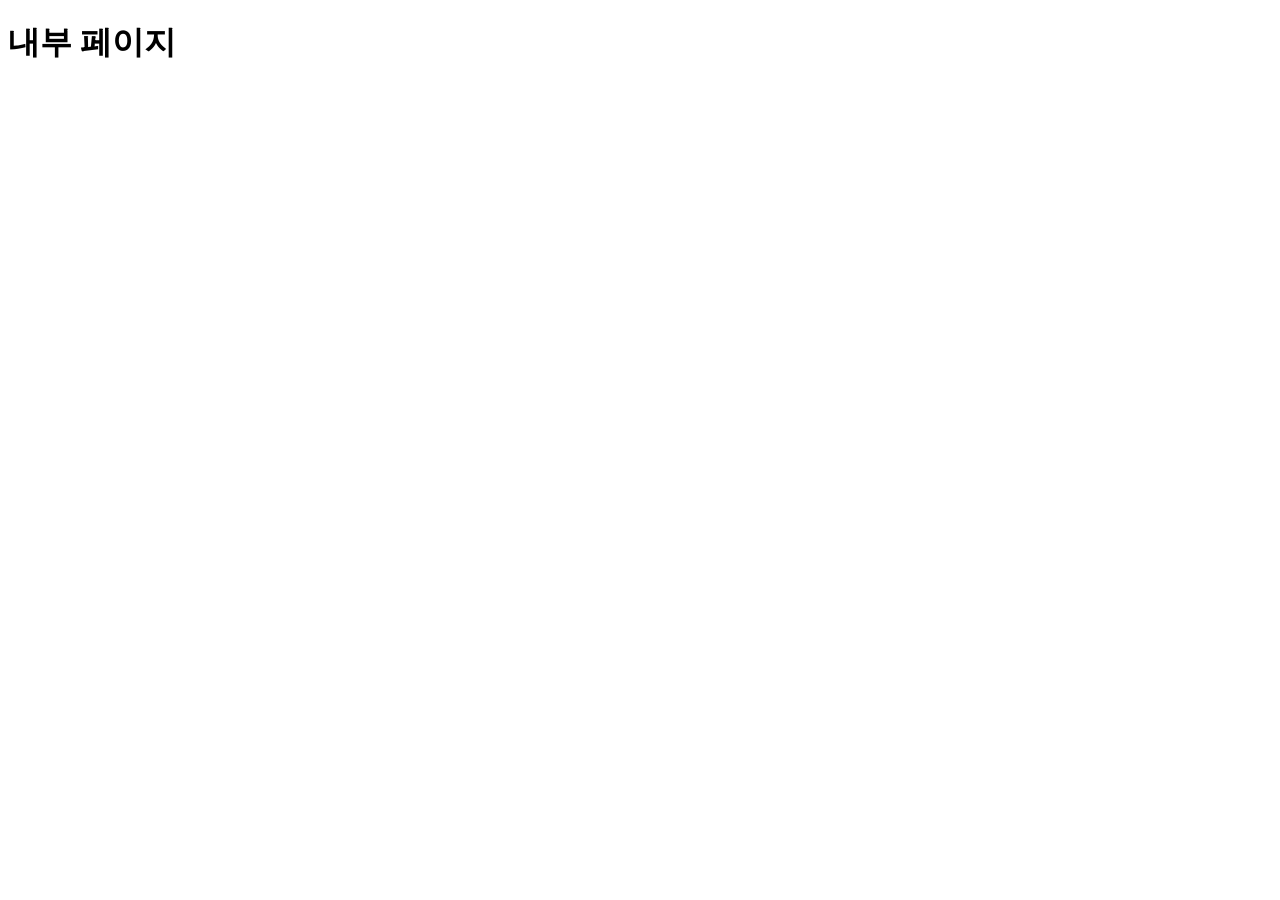
==== assign.html @ a1ef7e30 "Add files via upload" ====
<!-- assign.html -->
<!DOCTYPE html>
<html lang="ko">
<head>
    <meta charset="UTF-8">
    <meta name="viewport" content="width=device-width, initial-scale=1.0">
    <title>내부 페이지</title>
</head>
<body>
    <h1>내부 페이지</h1>
    <!-- 내부 페이지의 내용 -->
</body>
</html>
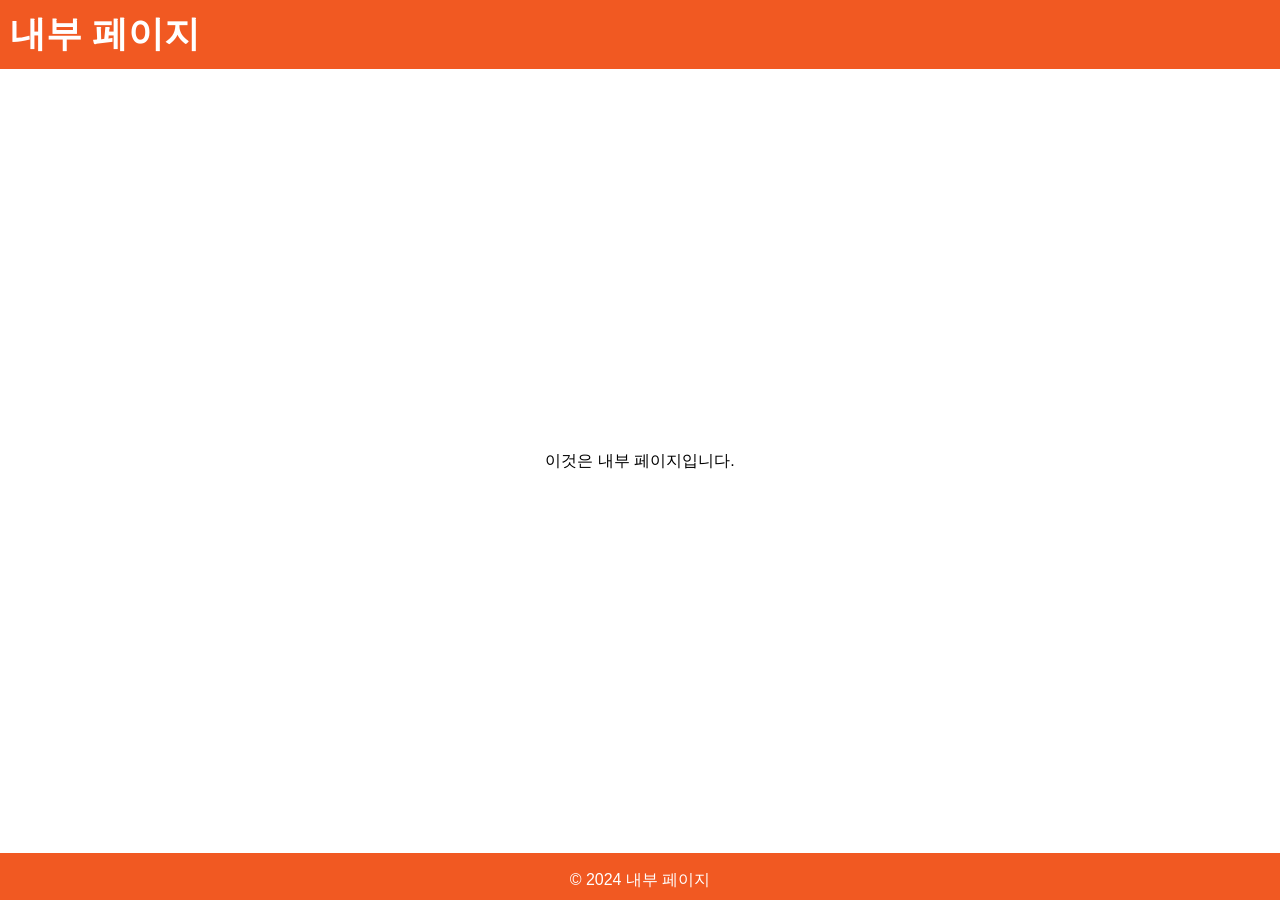
==== commit 064c2b50: "Add files via upload" ====
--- a/assign.html
+++ b/assign.html
@@ -1,13 +1,22 @@
-<!-- assign.html -->
 <!DOCTYPE html>
 <html lang="ko">
 <head>
     <meta charset="UTF-8">
     <meta name="viewport" content="width=device-width, initial-scale=1.0">
     <title>내부 페이지</title>
+    <link rel="stylesheet" href="style.css">
 </head>
 <body>
-    <h1>내부 페이지</h1>
-    <!-- 내부 페이지의 내용 -->
+    <div class="container">
+        <div class="header">
+            <h1>내부 페이지</h1>
+        </div>
+        <div class="main-container">
+            <p>이것은 내부 페이지입니다.</p>
+        </div>
+        <footer class="footer">
+            <p>&copy; 2024 내부 페이지</p>
+        </footer>
+    </div>
 </body>
 </html>
--- a/style.css
+++ b/style.css
@@ -0,0 +1,103 @@
+body, html {
+    margin: 0;
+    padding: 0;
+    width: 100%;
+    height: 100%;
+    font-family: Poppins, 'Noto Sans KR', sans-serif;
+  }
+  
+  .container {
+    display: flex;
+    flex-direction: column;
+    height: 100vh;
+  }
+  
+  .header {
+    background-color: #f15922;
+    text-align: left;
+    color: #ffffff;
+    padding: 10px;
+  }
+  
+  h1 {
+    font-weight: 700;
+    font-size: 36px;
+    margin: 0;
+  }
+  
+  .main-container {
+    flex: 1;
+    display: flex;
+    flex-direction: column;
+    justify-content: center;
+    align-items: center;
+  }
+  
+  .login-container {
+    display: flex;
+    flex-direction: column;
+    align-items: center;
+    gap: 10px;
+  }
+  
+  #user-id {
+    padding: 10px;
+    font-size: 16px;
+    border: 2px solid #f15922;
+    border-radius: 5px;
+  }
+  
+  #google-sign-in {
+    padding: 10px 20px;
+    font-size: 16px;
+    background-color: #f15922;
+    color: #fff;
+    border: none;
+    border-radius: 5px;
+    cursor: pointer;
+  }
+  
+  .button-container {
+    display: flex;
+    justify-content: space-around;
+    padding: 5px 0; /* 상하 패딩 줄임 */
+    background-color: #f15922;
+  }
+  
+  .assign-button,
+  .journal-button,
+  .receipt-button,
+  .ot-button,
+  .flight-schedule-button {
+    display: inline-block;
+    padding: 15px 25px; /* 버튼 크기 확대 */
+    font-size: 16px; /* 글씨 크기 확대 */
+    text-align: center;
+    text-decoration: none;
+    cursor: pointer;
+    border: 2px solid #ffffff;
+    border-radius: 5px;
+    color: #ffffff;
+    background-color: transparent;
+    transition: background-color 0.3s, color 0.3s;
+    margin: 5px;
+  }
+  
+  .assign-button:hover,
+  .journal-button:hover,
+  .receipt-button:hover,
+  .ot-button:hover,
+  .flight-schedule-button:hover {
+    background-color: #ffffff;
+    color: #f15922;
+  }
+  
+  .footer {
+    background-color: #f15922;
+    padding: 1px; /* 패딩 줄임 */
+    text-align: center;
+    color: #ffffff;
+    margin: 0%;
+    height: 5%;
+  }
+  
